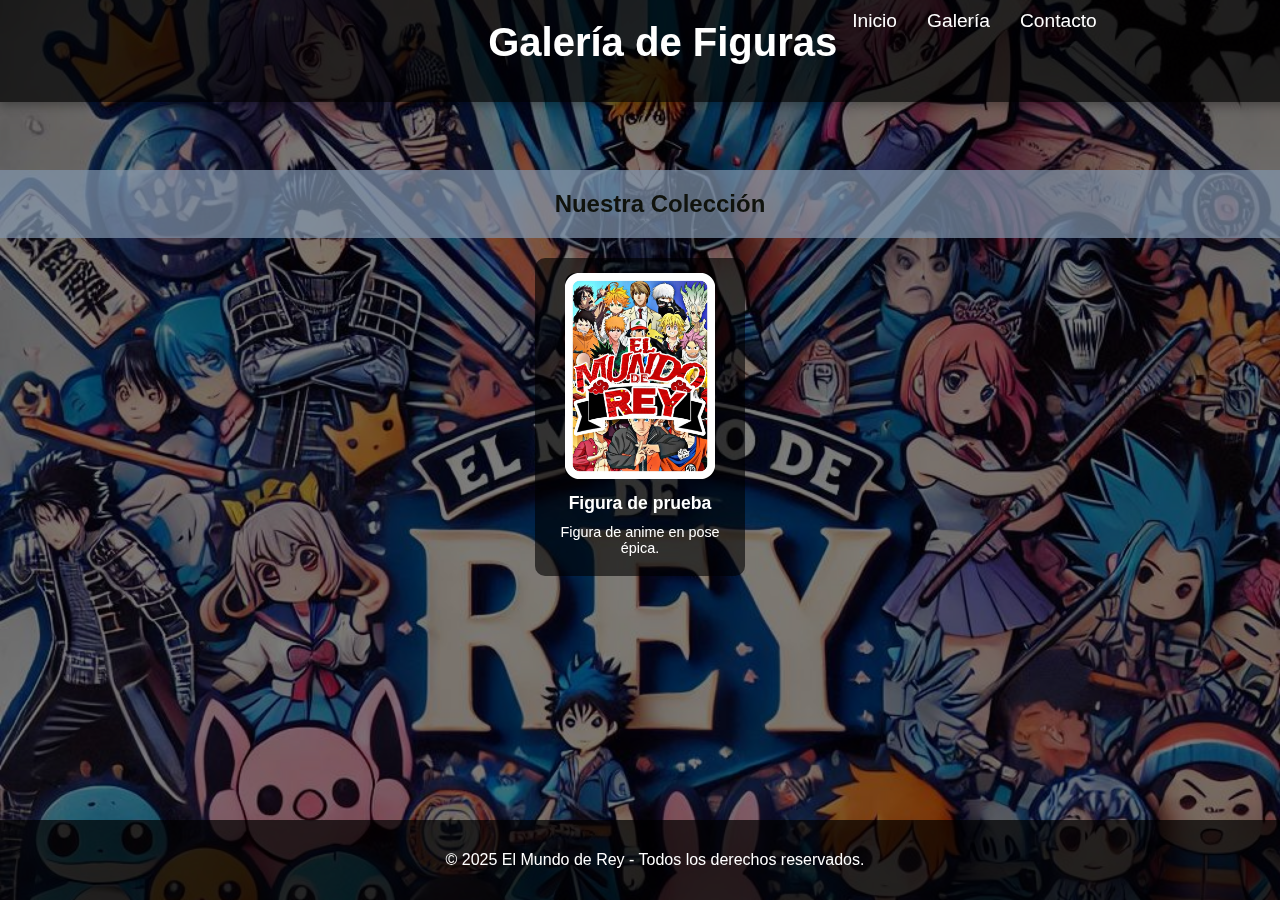
==== galeria.html @ e82b150c "Add files via upload" ====
<!DOCTYPE html>
<html lang="es">
<head>
    <meta charset="UTF-8">
    <meta name="viewport" content="width=device-width, initial-scale=1.0">
    <title>Galería de Figuras</title>
    <link rel="stylesheet" href="/css/galeria.css">
</head>
<body>

    <!-- Navbar -->
    <nav class="navbar">
        <h1>Galería de Figuras</h1>
        <ul>
            <li><a href="index.html">Inicio</a></li>
            <li><a href="galeria.html">Galería</a></li>
            <li><a href="#">Contacto</a></li>
        </ul>
    </nav>

    <!-- Contenedor de la galería -->
    <section class="galeria-container">
        <h2 id="encabezado">Nuestra Colección</h2>
        <div id="galeria" class="galeria"></div>
    </section>

    <!-- Modal para ampliar la imagen -->
    <div id="modal">
        <div class="modal-content">
            <span class="cerrar">&times;</span> <!-- Botón de cerrar -->
            <img class="modal-img" id="img-modal" src="" alt="Imagen del producto">
            <div class="modal-info">
                <h2 id="nombre-modal"></h2>
                <p id="descripcion-modal"></p>
                <p id="precio-modal"></p>
                <p id="unidades-modal"></p>
            </div>
        </div>
    </div>
    <!-- Footer -->
    <footer class="footer">
        <p>&copy; 2025 El Mundo de Rey - Todos los derechos reservados.</p>
    </footer>

    <script src="/js/script.js"></script>
</body>
</html>
---- css/galeria.css ----
body {
    background-image: url('/imagenes/primerarey.jpg'); /* Reemplaza con la ruta correcta */
    background-size: cover;
    background-position: center;
    background-attachment: fixed;
    font-family: Arial, sans-serif;
    color: white;
    margin: 0;
    padding: 0;
    display: flex;
    flex-direction: column;
    min-height: 100vh;
}

body::before {
    content: '';
    position: fixed;
    top: 0;
    left: 0;
    width: 100%;
    height: 100%;
    background: rgba(0, 0, 0, 0.5); /* Capa oscura */
    z-index: -1; /* Coloca la capa detrás del contenido */
}

header {
    text-align: center;
    padding: 20px;
    background: rgba(0, 0, 0, 0.5);
}

nav {
    background: rgba(0, 0, 0, 0.7);
    padding: 10px;
    position: fixed;
    top: 0;
    width: 100%;
    display: flex;
    justify-content: center;
    box-shadow: 0 4px 10px rgba(0, 0, 0, 0.3);
    z-index: 1000;
}

nav ul {
    list-style: none;
    padding: 0;
    margin: 0;
    display: flex;
}

nav ul li {
    margin: 0 15px;
}

nav ul li a {
    color: white;
    text-decoration: none;
    font-size: 1.2em;
    transition: color 0.3s;
}

nav ul li a:hover {
    color: cyan;
}

h1 {
    font-size: 2.5em;
    margin-top: 10px;
    margin-left: 300px;
}

#encabezado {
    color: rgb(16, 19, 13);
    background-color: rgba(130, 149, 172, 0.7);
    width: 100%;
    padding: 20px;
    margin-top: 70px; /* Ajusta según la altura del menú */
}

main {
    flex: 1;
    padding: 20px;
    min-height: calc(100vh - 200px); /* Ajusta según la altura del header y footer */
}

/* Estilos de la galería */
.galeria-container {
    text-align: center;
    margin-top: 100px;
}

.galeria {
    display: flex;
    flex-wrap: wrap;
    justify-content: center;
    gap: 20px;
}

.producto {
    background: rgba(0, 0, 0, 0.6);
    padding: 15px;
    border-radius: 10px;
    text-align: center;
    width: 180px;
    transition: transform 0.3s ease-in-out;
}

.producto:hover {
    transform: translateY(-10px); /* Eleva el producto al hacer hover */
}

.producto h2 {
    font-size: 1.1em;
    margin: 10px 0;
}

.producto p {
    font-size: 0.9em;
    margin: 5px 0;
}

.producto-img {
    width: 150px; /* Ajusta el tamaño */
    height: auto;
    cursor: pointer;
    border-radius: 10px;
    transition: transform 0.3s ease-in-out;
}

.producto-img:hover {
    transform: scale(1.1);
}

/* Estilos para el modal */
#modal {
    display: none;
    position: fixed;
    top: 0;
    left: 0;
    width: 100%;
    height: 100%;
    background: rgba(0, 0, 0, 0.8);
    justify-content: center;
    align-items: center;
    z-index: 1000; /* Asegura que esté por encima de otros elementos */
}

#modal.mostrar {
    display: flex; /* Muestra el modal cuando se añade la clase "mostrar" */
}

.modal-content {
    position: relative;
    background: white;
    padding: 20px;
    border-radius: 10px;
    text-align: center;
    width: 90%;
    max-width: 400px;
    overflow-y: auto; /* Permite desplazamiento si el contenido es largo */
}

.modal-img {
    width: 100%;
    max-height: 300px;
    border-radius: 10px;
    object-fit: cover; /* Evita distorsiones en las imágenes */
}

.modal-info {
    color: black;
    text-align: center;
}

.modal-info p {
    margin: 5px 0;
    font-size: 1em;
}

.cerrar {
    position: absolute;
    top: 10px;
    right: 15px;
    font-size: 24px;
    font-weight: bold;
    cursor: pointer;
    color: black;
    transition: color 0.3s;
}

.cerrar:hover {
    color: red; /* Cambia el color al hacer hover */
}

#cerrar-modal {
    background: #222;
    color: white;
    border: none;
    padding: 10px 15px;
    margin-top: 10px;
    border-radius: 5px;
    cursor: pointer;
    transition: background 0.3s;
}

#cerrar-modal:hover {
    background: cyan;
}
/* Footer fijo */
footer {
    background: rgba(0, 0, 0, 0.7);
    text-align: center;
    padding: 15px;
    position: relative;
    width: 100%;
    color: white;
    margin-top: auto;
}
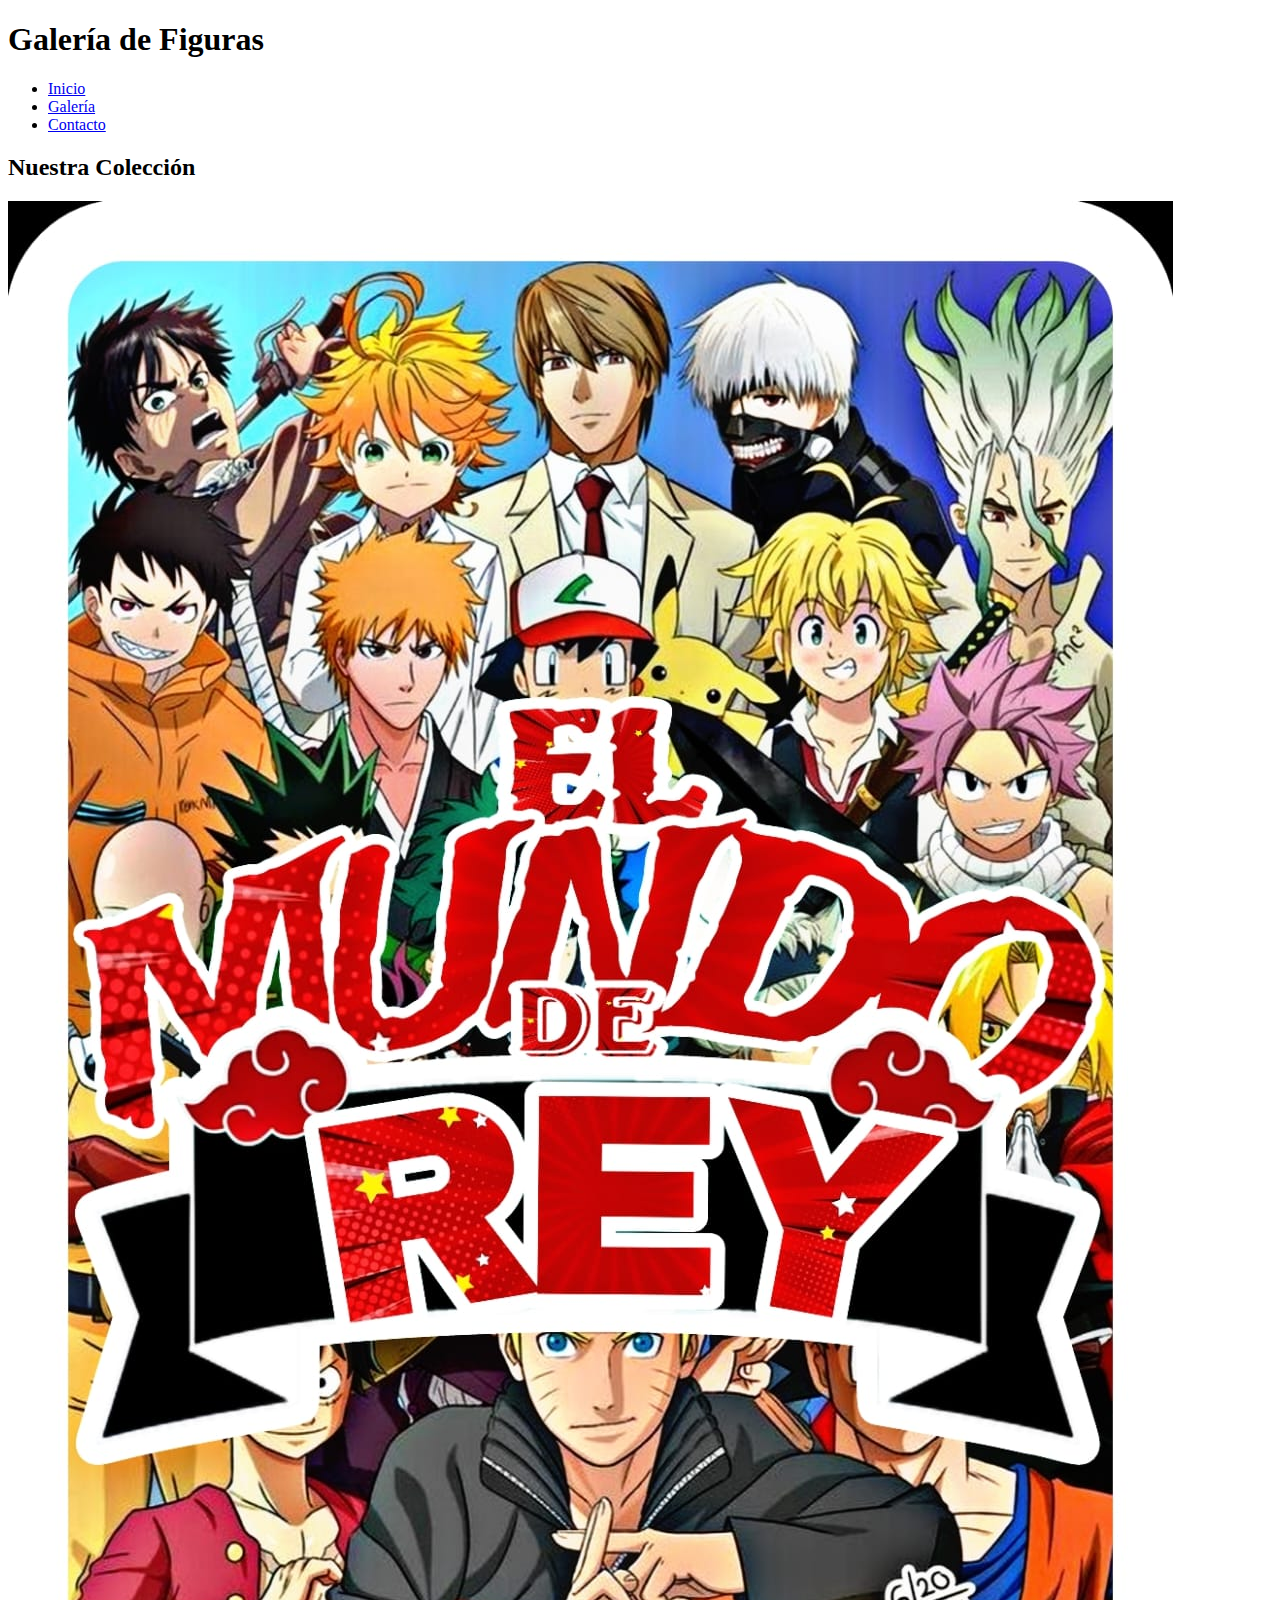
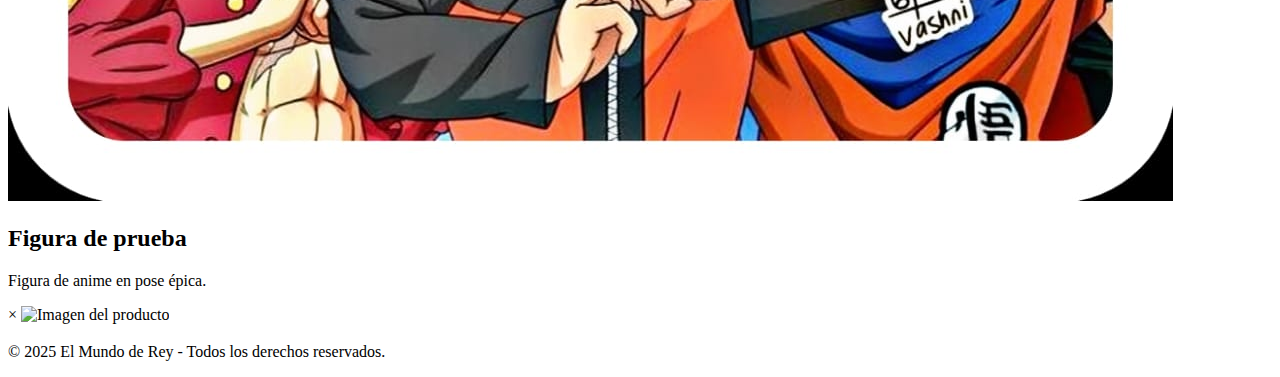
==== commit 65eac5f5: "Update galeria.html" ====
--- a/galeria.html
+++ b/galeria.html
@@ -4,7 +4,7 @@
     <meta charset="UTF-8">
     <meta name="viewport" content="width=device-width, initial-scale=1.0">
     <title>Galería de Figuras</title>
-    <link rel="stylesheet" href="/css/galeria.css">
+    <link rel="stylesheet" href="el_mundo_de_rey.githuh.oi/css/galeria.css">
 </head>
 <body>
 
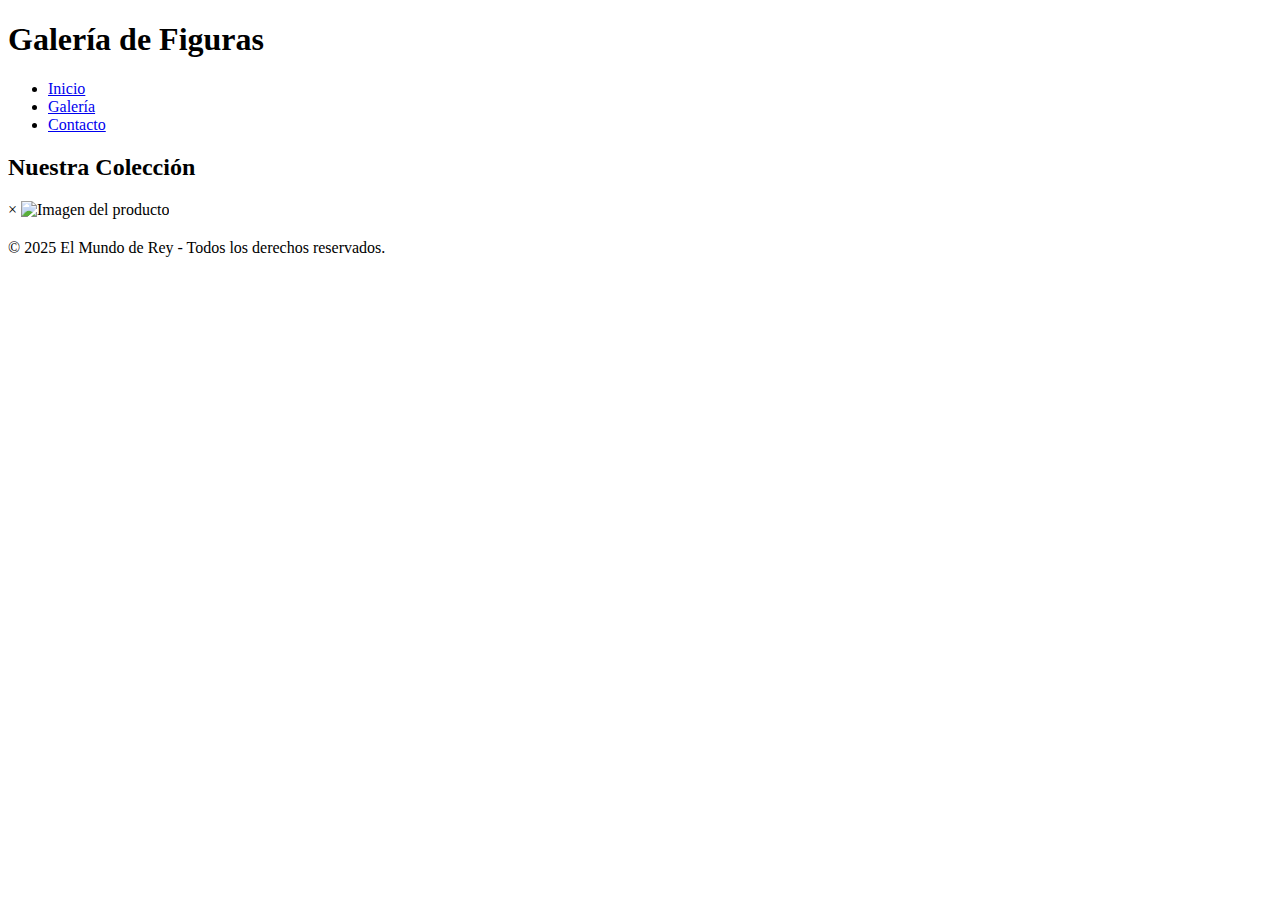
==== commit 2b976f92: "Update galeria.html" ====
--- a/galeria.html
+++ b/galeria.html
@@ -42,6 +42,6 @@
         <p>&copy; 2025 El Mundo de Rey - Todos los derechos reservados.</p>
     </footer>
 
-    <script src="/js/script.js"></script>
+    <script src="el_mundo_de_rey.githuh.oi/js/script.js"></script>
 </body>
 </html>
